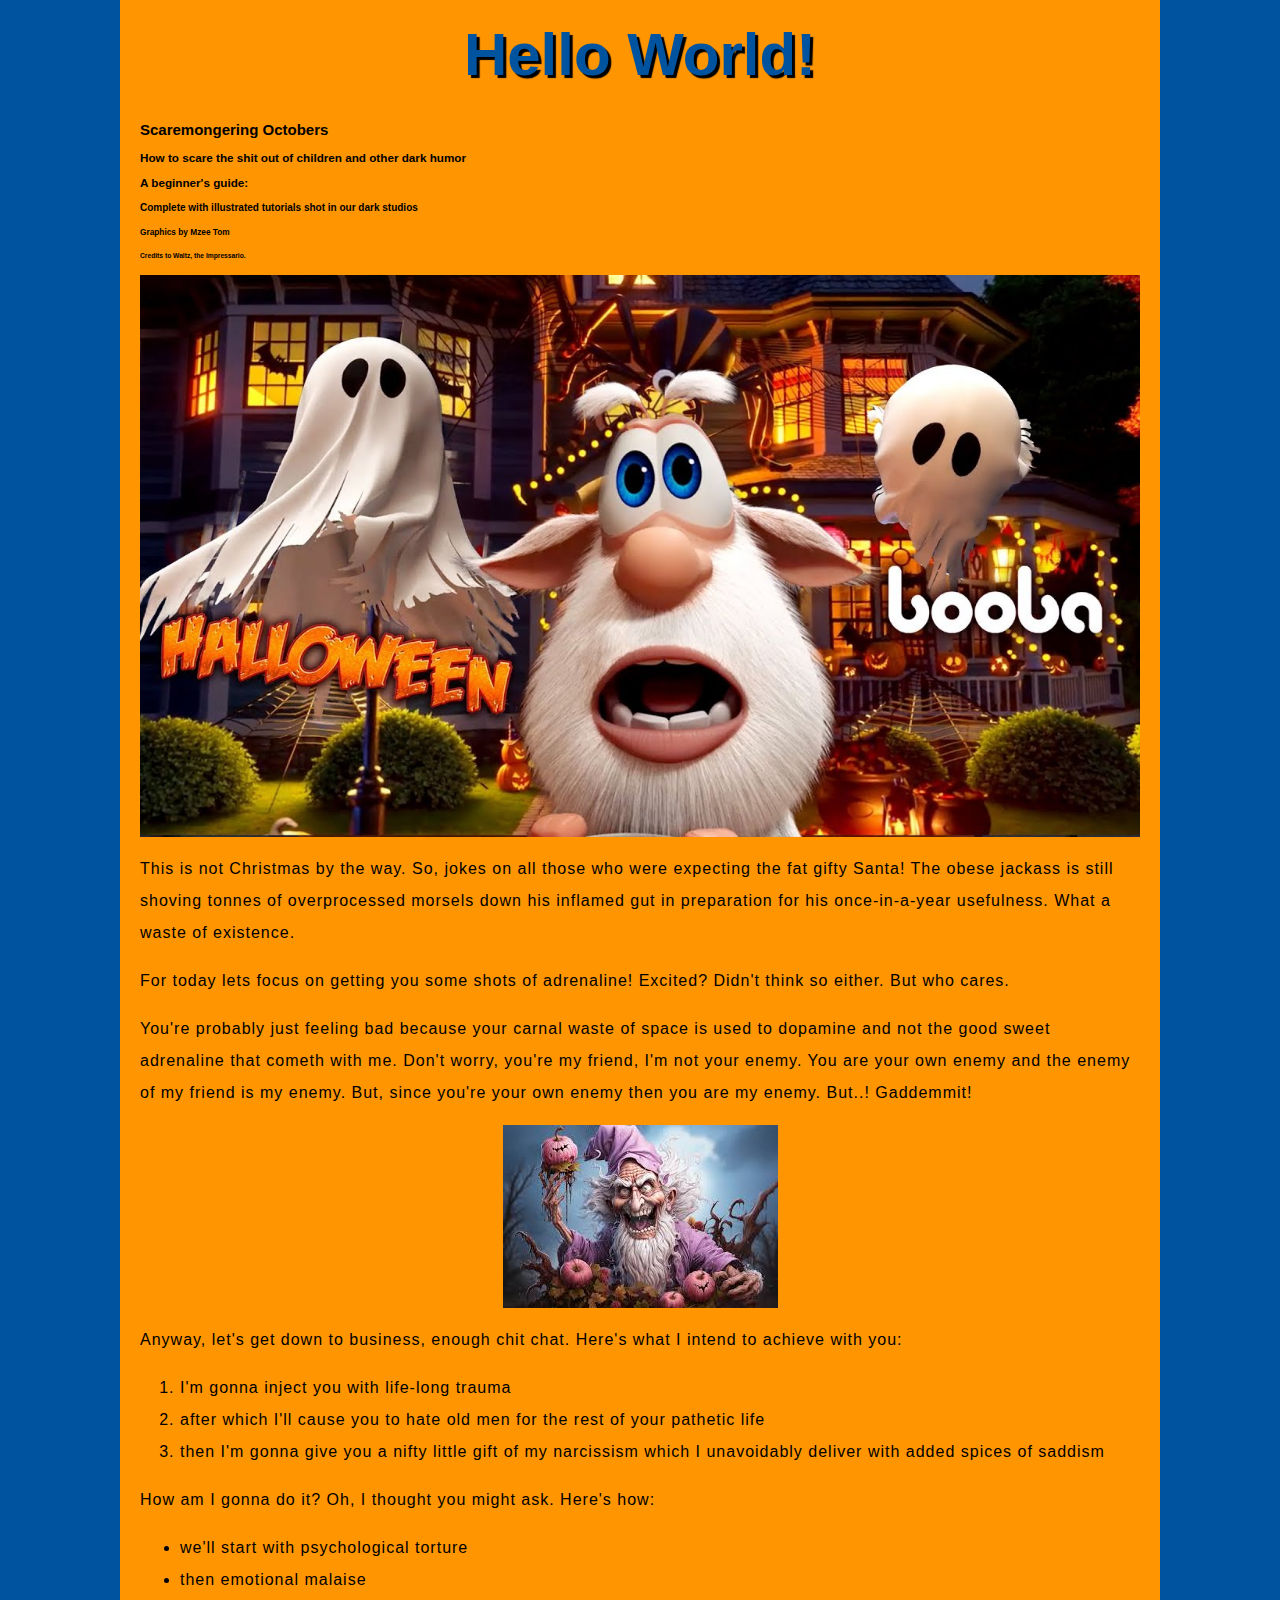
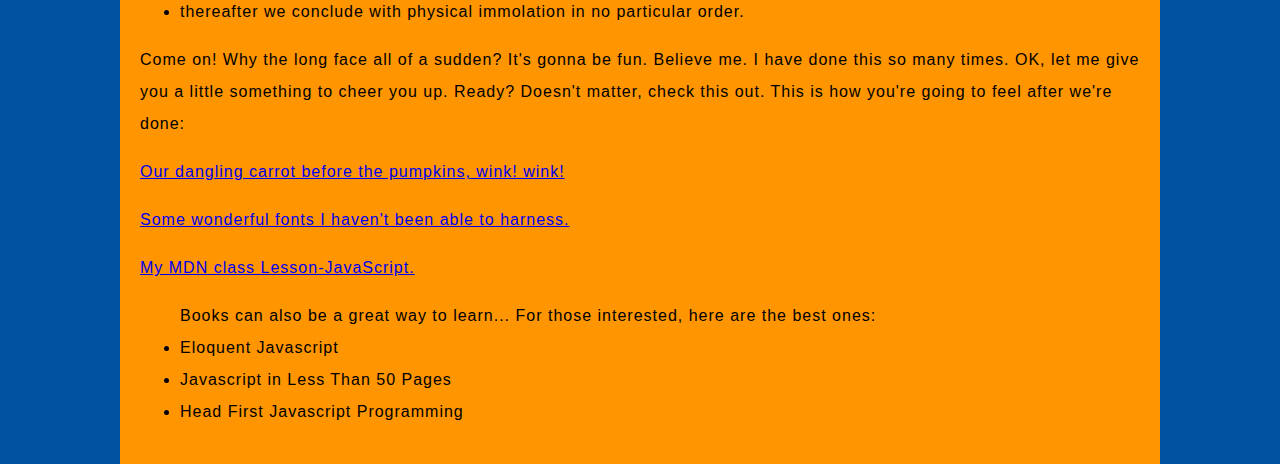
==== index.html @ 7bbc2027 "commit-01" ====
<!DOCTYPE html>
<html lang="en">
<head>
    <meta charset="UTF-8">
    <meta name="viewport" content="width=device-width, initial-scale=1.0">
    <title>My test page</title>
    <link href="styles/style.css" rel="stylesheet" />
    <link href="https://fonts.google.com/share?selection.family=Parisienne|Rubik+Wet+Paint" rel="stylesheet"/>
</head>

<!--I want to put a lot of things in this body section-->
<body>
    <h1>Grandpa Halloween Vibes</h1>
    <h2>Scaremongering Octobers</h2>
    <h3>How to scare the shit out of children and other dark humor</h3>
    <h3>A beginner's guide:</h3>
    <h4>Complete with illustrated tutorials shot in our dark studios</h4>
    <h5>Graphics by Mzee Tom</h5>
    <h6>Credits to Waltz, the Impressario.</h6>

    <img src="images/halloween-1.jpg" alt="My test image" style="width: 1000px;" />
    <p>This is not Christmas by the way.
        So, jokes on all those who were expecting the fat gifty Santa!
        The obese jackass is still shoving tonnes of overprocessed morsels down his inflamed gut in preparation for his once-in-a-year usefulness.
        What a waste of existence.
    </p>
    <p> For today lets focus on getting you some shots of adrenaline!
        Excited? 
        Didn't think so either. 
        But who cares.
    </p>
    <p>You're probably just feeling bad because your carnal waste of space is used to dopamine and not the good sweet adrenaline that cometh with me.
        Don't worry, you're my friend, I'm not your enemy.
        You are your own enemy and the enemy of my friend is my enemy.
        But, since you're your own enemy then you are my enemy.
        But..! Gaddemmit!
    </p>

    <img src="images/grandpa.jpg" alt="The first emotional rollercoaster"/>
    <p>Anyway, let's get down to business, enough chit chat.
        Here's what I intend to achieve with you:
    </p>
    <ol>
        <li>I'm gonna inject you with life-long trauma</li>
        <li>after which I'll cause you to hate old men for the rest of your pathetic life</li>
        <li>then I'm gonna give you a nifty little gift of my narcissism which I unavoidably deliver with added spices of saddism</li>
    </ol>

    <p>How am I gonna do it?
        Oh, I thought you might ask.
        Here's how:
    </p>

    <ul>
        <li>we'll start with psychological torture</li>
        <li>then emotional malaise</li>
        <li>thereafter we conclude with physical immolation in no particular order.</li>
    </ul>
    <p>Come on! Why the long face all of a sudden?
        It's gonna be fun. Believe me. I have done this so many times.
        OK, let me give you a little something to cheer you up. Ready?
        Doesn't matter, check this out. This is how you're going to feel after we're done: 
    </p>
    <a href="https://youtube.com/shorts/iPfp8q2rFRs?si=TTYLc1rGBXena9bx" target="_blank">Our dangling carrot before the pumpkins, wink! wink!</a>
    
    <p>
        <a href="https://fonts.google.com/share?selection.family=Parisienne|Rubik+Wet+Paint"
        target="_blank">
        Some wonderful fonts I haven't been able to harness.</a>
    </p>

    <p>
        <a href="https://developer.mozilla.org/en-US/docs/Learn/Getting_started_with_the_web/JavaScript_basics#what_is_javascript" 
        target="_blank">
            My MDN class Lesson-JavaScript.
        </a>
    </p>

    <ul>Books can also be a great way to learn... For those interested, here are the best ones:
        <li>Eloquent Javascript</li> 
        <li>Javascript in Less Than 50 Pages</li> 
        <li>Head First Javascript Programming</li> 
    </ul>

    <script src="scripts/main.js"></script>
</body>
</html>
---- styles/style.css ----
/* My first attempt */
html {
    font-size: 10px;
    font-family: "parisienne", sans-serif;
    background-color: #00539f;
}

h1 {
    font-size: 60px;
    text-align: center;
    margin: 0;
    padding: 20px 0;
    color: #00539f;
    text-shadow: 3px 3px 1px black;
}

p,
li,
a,
ul {
    font-size: 16px;
    line-height: 2;
    letter-spacing: 1px;
}
body {
    width: 1000px;
    margin: 0 auto;
    background-color: #ff9500;
    padding: 0 20px 20px 20px;
    border: 10px black;
}

img {
    display: block;
    margin: 0 auto;
}
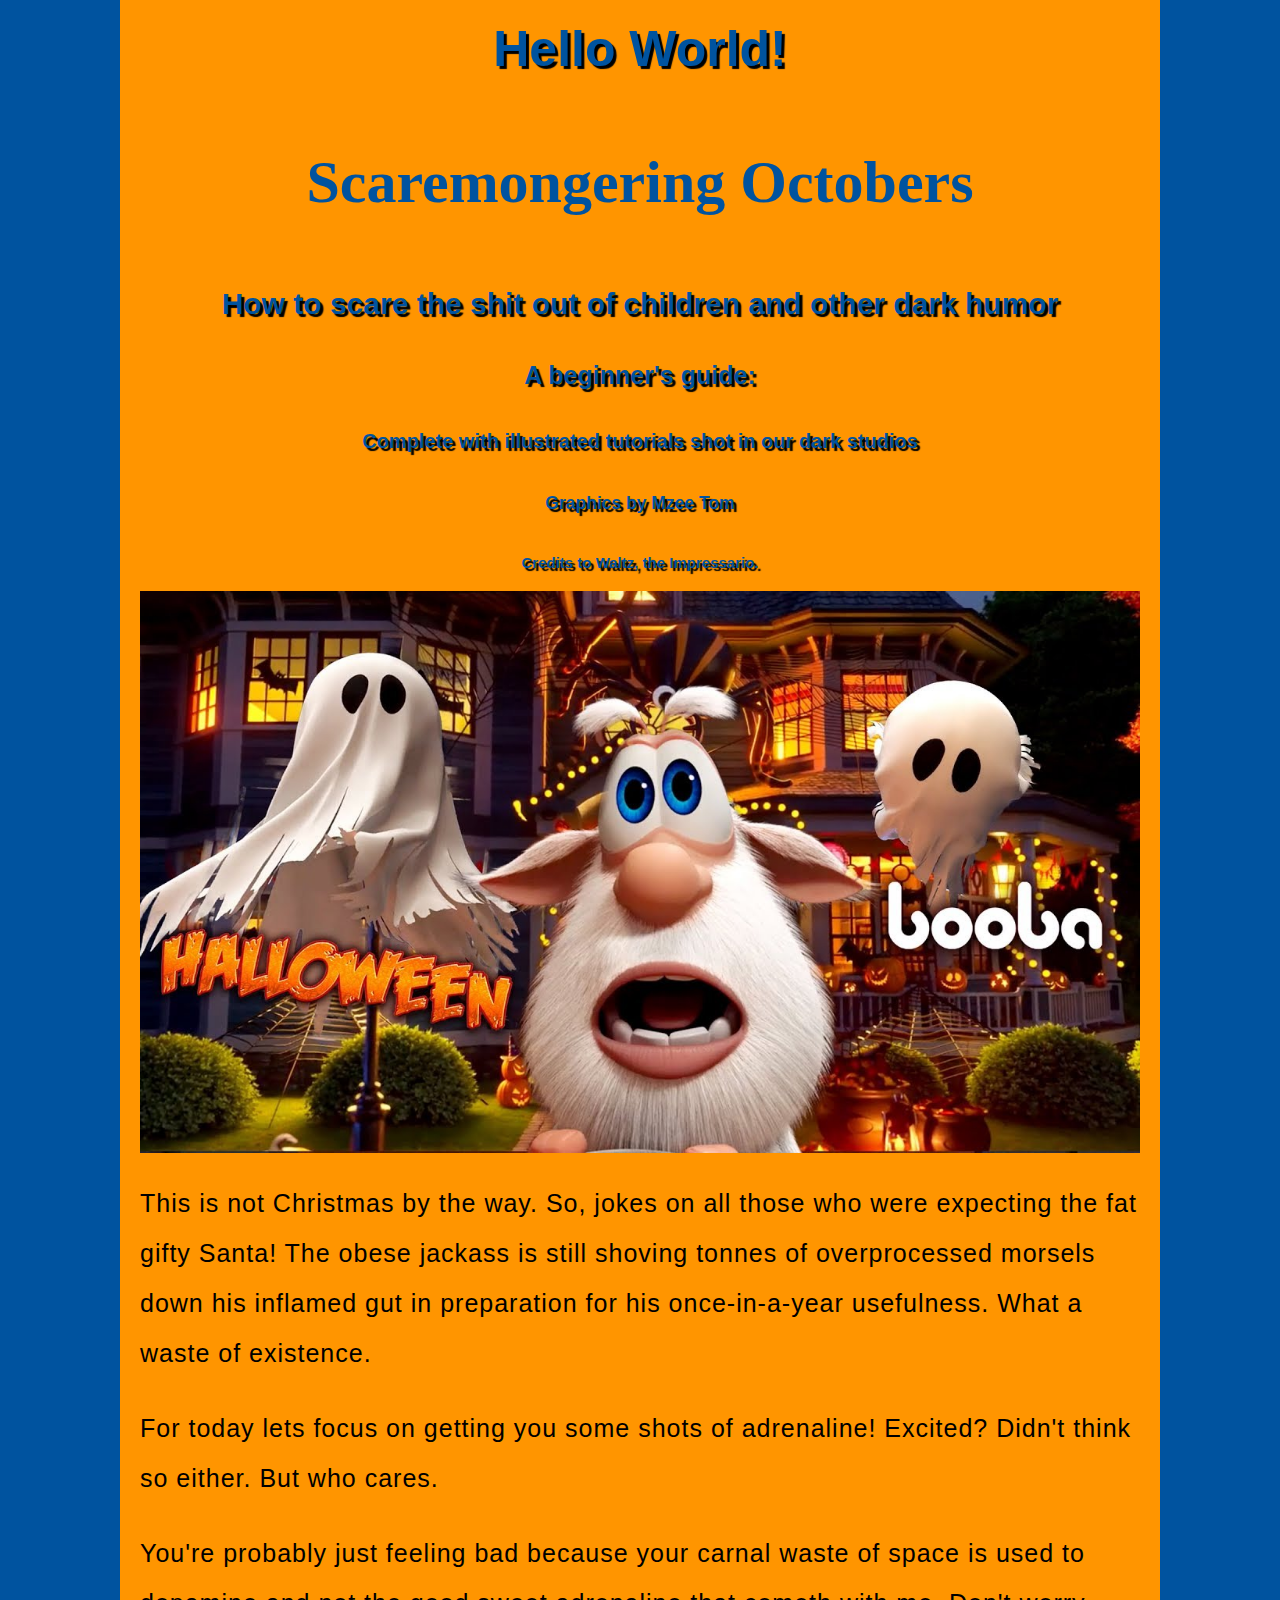
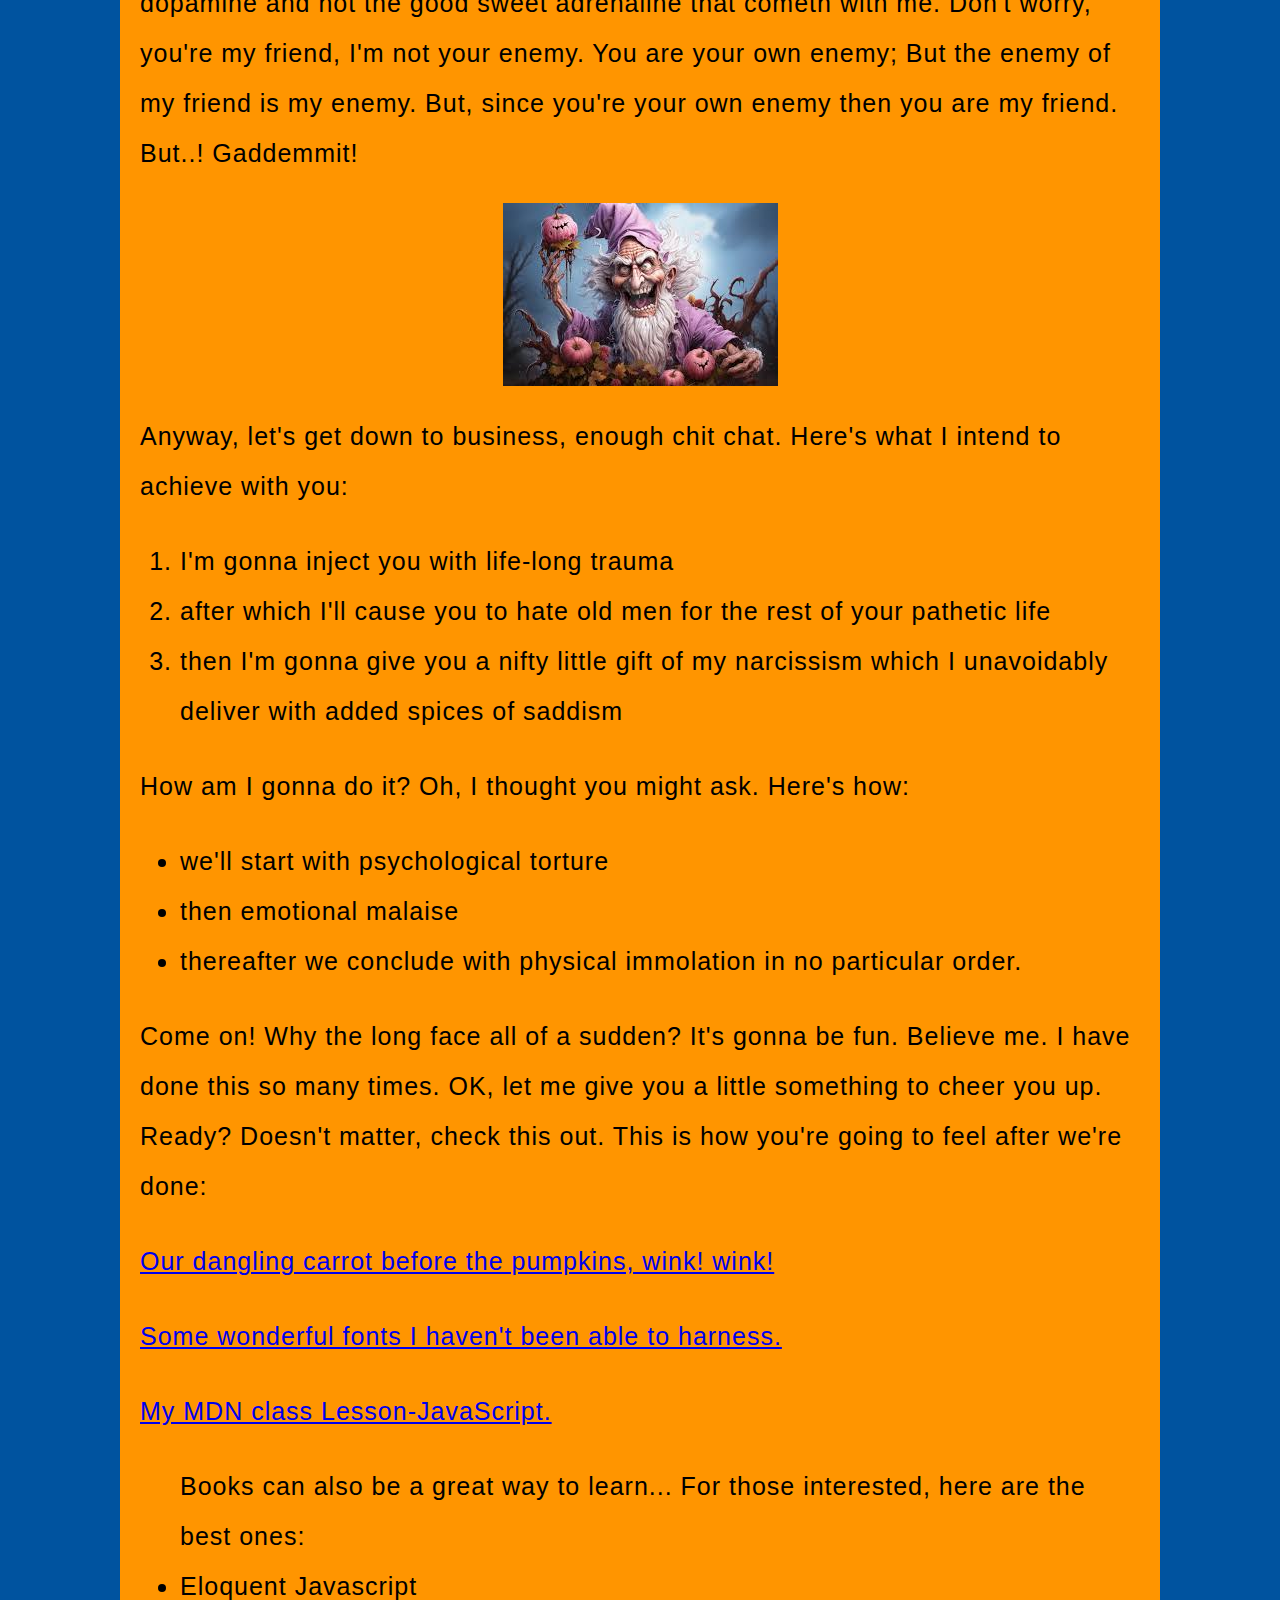
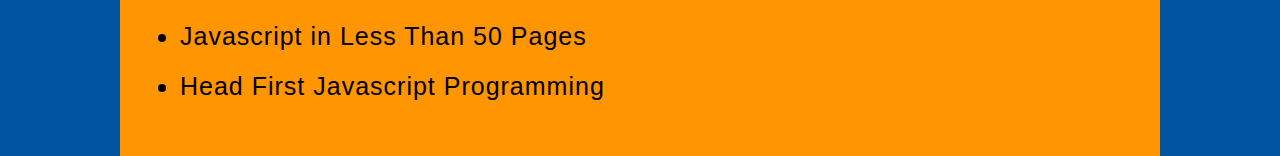
==== commit d759537b: "text style modification" ====
--- a/index.html
+++ b/index.html
@@ -10,13 +10,13 @@
 
 <!--I want to put a lot of things in this body section-->
 <body>
-    <h1>Grandpa Halloween Vibes</h1>
-    <h2>Scaremongering Octobers</h2>
-    <h3>How to scare the shit out of children and other dark humor</h3>
-    <h3>A beginner's guide:</h3>
-    <h4>Complete with illustrated tutorials shot in our dark studios</h4>
-    <h5>Graphics by Mzee Tom</h5>
-    <h6>Credits to Waltz, the Impressario.</h6>
+    <h1 style="font-size: 50px;">Grandpa Halloween Vibes</h1>
+    <h2 style="font-size: 60px; font-family: Parisienne; text-align: center; color: #00539f;">Scaremongering Octobers</h2>
+    <h3 style="font-size: 30px;">How to scare the shit out of children and other dark humor</h3>
+    <h3 style="font-size: 25px;">A beginner's guide:</h3>
+    <h4 style="font-size: 20px;">Complete with illustrated tutorials shot in our dark studios</h4>
+    <h5 style="font-size: 17.5px;">Graphics by Mzee Tom</h5>
+    <h6 style="font-size: 15px;">Credits to Waltz, the Impressario.</h6>
 
     <img src="images/halloween-1.jpg" alt="My test image" style="width: 1000px;" />
     <p>This is not Christmas by the way.
@@ -31,8 +31,8 @@
     </p>
     <p>You're probably just feeling bad because your carnal waste of space is used to dopamine and not the good sweet adrenaline that cometh with me.
         Don't worry, you're my friend, I'm not your enemy.
-        You are your own enemy and the enemy of my friend is my enemy.
-        But, since you're your own enemy then you are my enemy.
+        You are your own enemy; But the enemy of my friend is my enemy.
+        But, since you're your own enemy then you are my friend.
         But..! Gaddemmit!
     </p>
 
--- a/styles/style.css
+++ b/styles/style.css
@@ -5,7 +5,8 @@
     background-color: #00539f;
 }
 
-h1 {
+h1, h3, h4, h5, h6 {
+    font-family: "rubikwetpaint", sans-serif;
     font-size: 60px;
     text-align: center;
     margin: 0;
@@ -18,7 +19,7 @@
 li,
 a,
 ul {
-    font-size: 16px;
+    font-size: 25px;
     line-height: 2;
     letter-spacing: 1px;
 }
